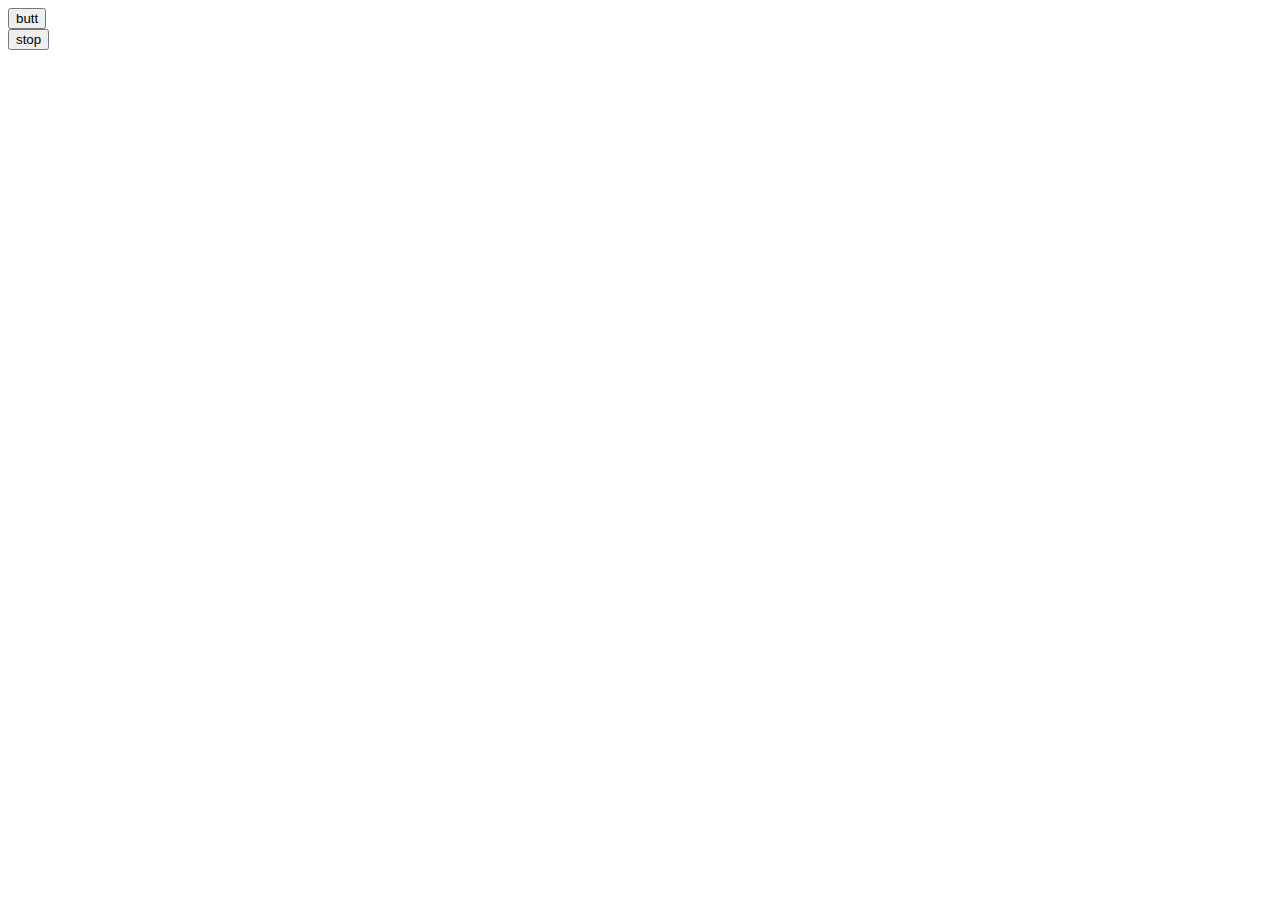
==== test/index.html @ 0973be12 "added generate stop and reset and dropdown for each 7 fractals" ====
<!DOCTYPE html>
<html>
<head>
  <meta charset="utf-8">
  <meta name="viewport" content="width=device-width">
  <title>JS Bin</title>
</head>
<body>
  <div id="but1"></div>
  <div id="but2"></div>
  <script src="main.js"></script>
</body>
</html>
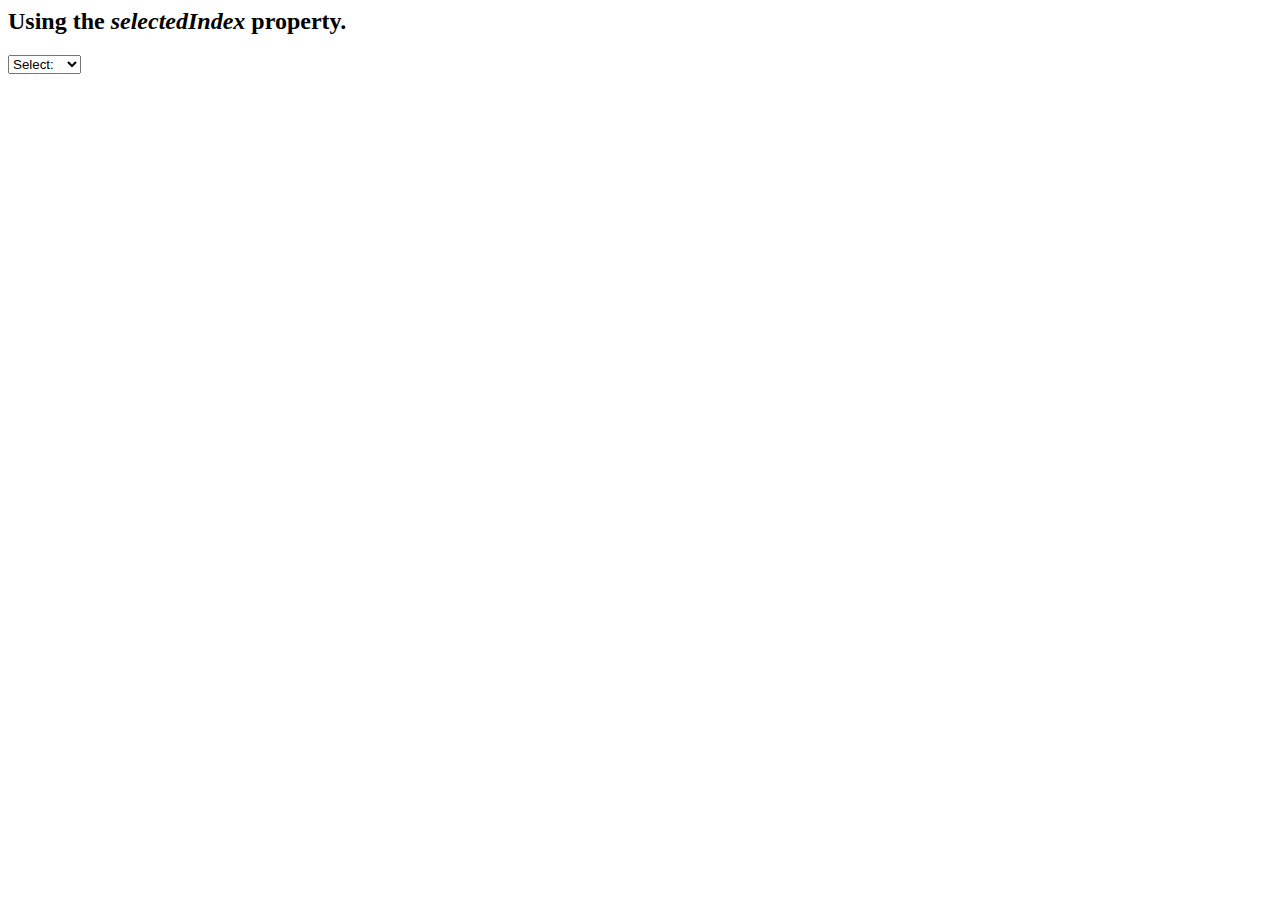
==== commit 655ab4ec: "changed the dropdown mechanics" ====
--- a/test/index.html
+++ b/test/index.html
@@ -1,13 +1,30 @@
-<!DOCTYPE html>
 <html>
 <head>
-  <meta charset="utf-8">
-  <meta name="viewport" content="width=device-width">
-  <title>JS Bin</title>
+   <title>Program to dispaly the selected options in a dropdown list</title>
 </head>
 <body>
-  <div id="but1"></div>
-  <div id="but2"></div>
-  <script src="main.js"></script>
+   <h2>Using the <i>selectedIndex</i> property.</h2>
+   <form name="dropForm">
+      <select name="dropSelect" onchange="showDropInfo()">
+         <option value="P">Select:</option>
+         <option value="A">Option 1</option>
+         <option value="B">Option 2</option>
+         <option value="C">Option 3</option>
+      </select>
+   </form>
+   <p id="pF"></p>
+   <p id="pS"></p>
+   <p id="pT"></p>
+   <script>
+      function showDropInfo() {
+         var sT = dropForm.dropSelect;
+         var pF = document.getElementById('pF');
+         var pS = document.getElementById('pS');
+         var pT = document.getElementById('pT');
+         pF.innerHTML = ('Selected option index: ' + sT.selectedIndex);
+         pS.innerHTML = ('Selected value: ' + sT[sT.selectedIndex].value);
+         pT.innerHTML = ('Selected text: ' + sT[sT.selectedIndex].text);
+      }
+   </script>
 </body>
 </html>